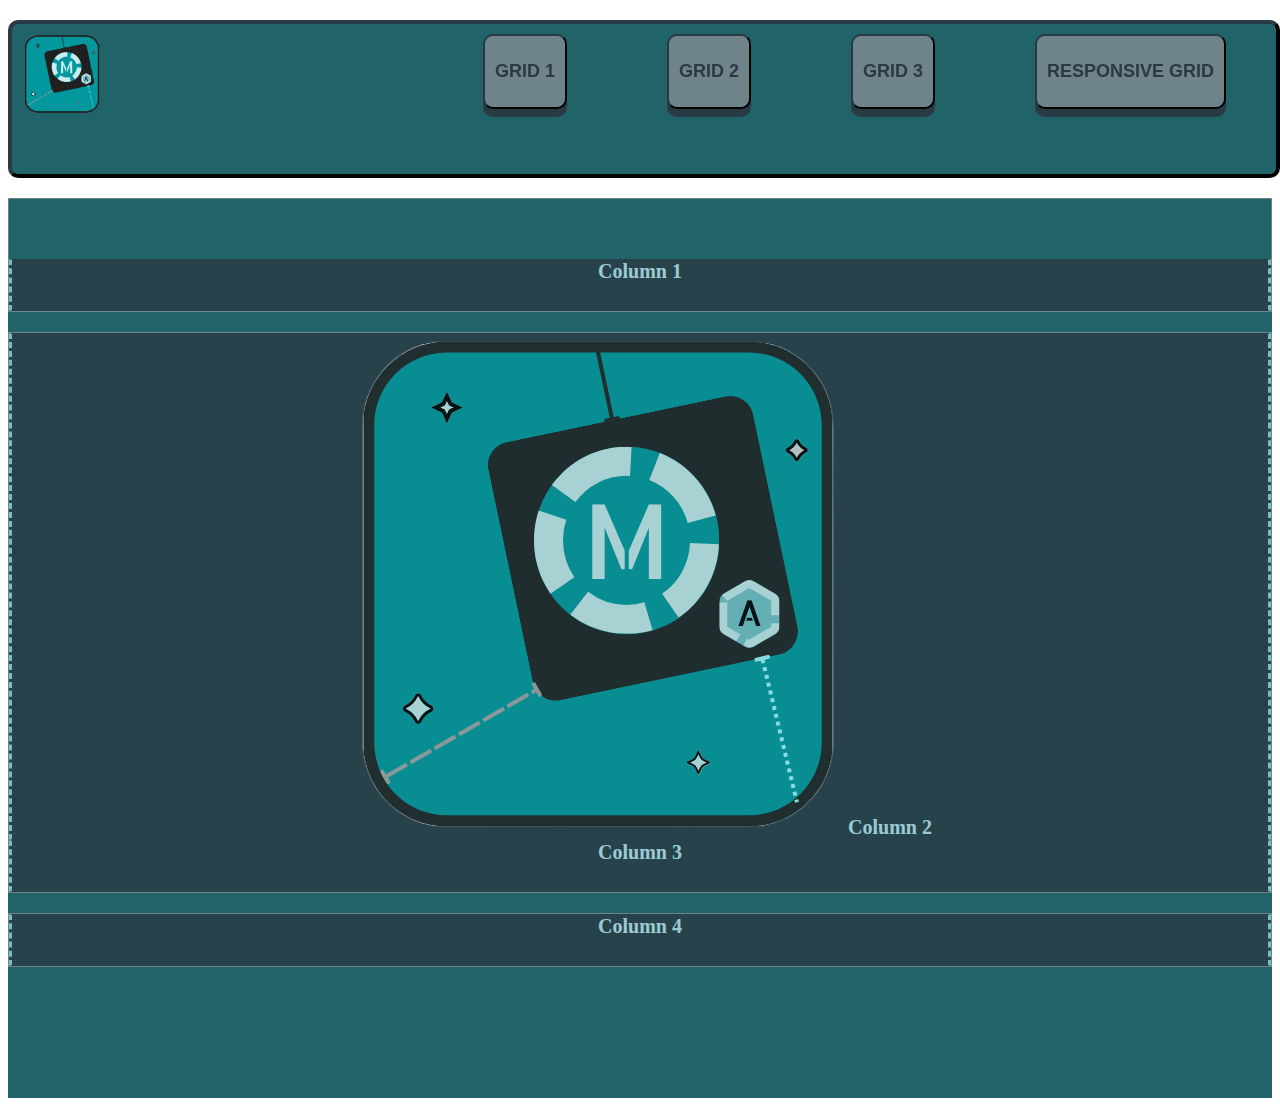
==== Grid4.html @ 2397ffcc "done" ====
<!doctype html>
<html lang="en">
<head>
  <meta charset="utf-8">
  <meta name="viewport" content="width=device-width, initial-scale=1">
  <title>GridPractice</title>
  <link href="https://unpkg.com/aos@2.3.1/dist/aos.css" rel="stylesheet">
  <script src="https://unpkg.com/aos@2.3.1/dist/aos.js"></script>
  <link href="https://cdn.jsdelivr.net/npm/bootstrap@5.3.0-alpha1/dist/css/bootstrap.min.css" rel="stylesheet" integrity="sha384-GLhlTQ8iRABdZLl6O3oVMWSktQOp6b7In1Zl3/Jr59b6EGGoI1aFkw7cmDA6j6gD" crossorigin="anonymous">
  <link href="style.css" rel="stylesheet">
</head>
  <body>
    <div data-aos="fade-down">
      <div class="topnav" id="navbar">
          <div data-aos="zoom-in-right">
              <div id="logo-container">
                  <a id="logo" href="index.html">
                      <img src="Photos/MA.png">
                  </a>
              </div>
          </div>
          <div class="skeuomorphic-buttons-navbar">
              <div data-aos="flip-left">
                  <div id="gallery-container">
                      <a class="skeuomorphic-buttons" href="index.html" id="gallery"><h2>GRID 1</h2></a>
                  </div>
              </div>
              <div data-aos="zoom-in">
                  <div id="projects-container">
                      <a class="skeuomorphic-buttons" href="Grid2.html" id="projects"><h2>GRID 2</h2></a>
                  </div>
              </div>
              <div data-aos="flip-right">
                  <div id="contact-container">
                      <a class="skeuomorphic-buttons" href="Grid3.html" id="contact"><h2>GRID 3</h2></a>
                  </div>
              </div>
              <div data-aos="zoom-in-left">
                  <div id="about-container">
                      <a class="skeuomorphic-buttons" href="Grid4.html" id="about"><h2>RESPONSIVE GRID</h2></a>
                  </div>
              </div>
          </div>
      </div>
    </div>
    <div class="container">
      <div class="row">
        <div class="col-border col" id="top-row">Column 1</div>
      </div>
      <div class="row">
        <div class="col-border mid-col col-sm-12 col-md-9 col-lg-8"><img src="Photos/MA.png">Column 2</div>
        <div class="col-border mid2-col mt-4 mt-sm-4 col-sm-12 col-md-3 col-lg-4">Column 3</div>
      </div>
      <div class="row" id="bottom-row">
        <div class="col-border col">Column 4</div>
      </div>
    </div>
    <script src="https://cdn.jsdelivr.net/npm/bootstrap@5.3.0-alpha1/dist/js/bootstrap.bundle.min.js" integrity="sha384-w76AqPfDkMBDXo30jS1Sgez6pr3x5MlQ1ZAGC+nuZB+EYdgRZgiwxhTBTkF7CXvN" crossorigin="anonymous"></script>
  
    <script>
      AOS.init();
    </script>
  </body>
</html>
---- style.css ----
:root {
    --text: #bbe4ec;
    --border: #6e838a;
    --background: #206369;
    --orange: #f4a261;
    --dashedborder: #96d1d1;
    }
    .container {
    color: var(--border);
    font-size: 20px;
    font-weight: bold;
    min-height: 100vh;
    background-color: #206369;
    }
    
    .container-md {
        color: var(--border);
        font-size: 20px;
        font-weight: bold;
        min-height: 100vh;
        background-color: #206369;
    }

    .container-sm {
        color: var(--border);
        font-size: 20px;
        font-weight: bold;
        min-height: 100vh;
        background-color: #206369;
    }
        
    .container-lg {
        color: var(--border);
        font-size: 20px;
        font-weight: bold;
        min-height: 100vh;
        background-color: #206369;
    }

    .row {
    border: 1px solid var(--border);
    min-height: 50px;
    margin-bottom: 20px;
    }

    #top-row {
        margin-top: 60px;
    }

    #bottom-row {
        margin-bottom: 0px;
    }

    .col-border {
        min-height: 50px;
        border: solid 1px #2a3a45;
        border-right: medium dashed var(--dashedborder);
        border-left: medium dashed var(--dashedborder);
        text-align: center;
        background-color: #2a3a45;
        opacity: 0.8;
        color: var(--text);
    }

    .mn {
        margin-left: 0px;
        margin-right: 0px;
    }

    #logo img {
        width:80px;
        height: 80px;
    }
    
    .topnav {
        background-color: #206369;
        overflow: hidden;
        height: 110px;
        display: flex;
        flex-flow: row nowrap;
        border: #2A3A45 outset 4px;
        border-radius: 10px;
        padding-bottom: 40px;
        width: 100%;
        top: 0;
        margin-top: 20px;
        margin-bottom: 20px;
    }
    
    .topnav a {
        float: left;
        color: #2A3A45;
        text-align: center;
        padding: 10px 10px;
        text-decoration: none;
        font-weight: 20px;
        display: block;
    }
    
    .skeuomorphic-buttons-navbar {
        display: flex;
        flex-flow: row nowrap;
        justify-content: right;
        width: 100%; 
        font-family: 'Montserrat', sans-serif;
    }
    
    .skeuomorphic-buttons-navbar a.skeuomorphic-buttons {
        margin-left: 50px;
        margin-right: 50px;
        display: flex;
        text-align: center;
        font-size: 12px;
    }
    
    .skeuomorphic-buttons {
        border: 2px outset #2A3A45;
        border-radius: 10px;
        outline-offset: 1px;
        box-shadow: 0 8px;
        background-color: #6E838A;
        margin-top: 10px;
    }
    
    .skeuomorphic-buttons:hover {
        cursor: pointer;
        text-decoration: underline #2a3a45;
    }
    
    .skeuomorphic-buttons:active {
        margin-top: 18px;
        box-shadow: 0 0px;
        background-color: #2a3a45;
        color: #6E838A;
        border: 2px outset #6E838A;
        text-decoration: underline #6E838A;
    }

    @media (max-width: 575.98px) { 
        .mid-col {
        height: 300px;
    } 
        .mid2-col {
            height: 180px;
    }
}
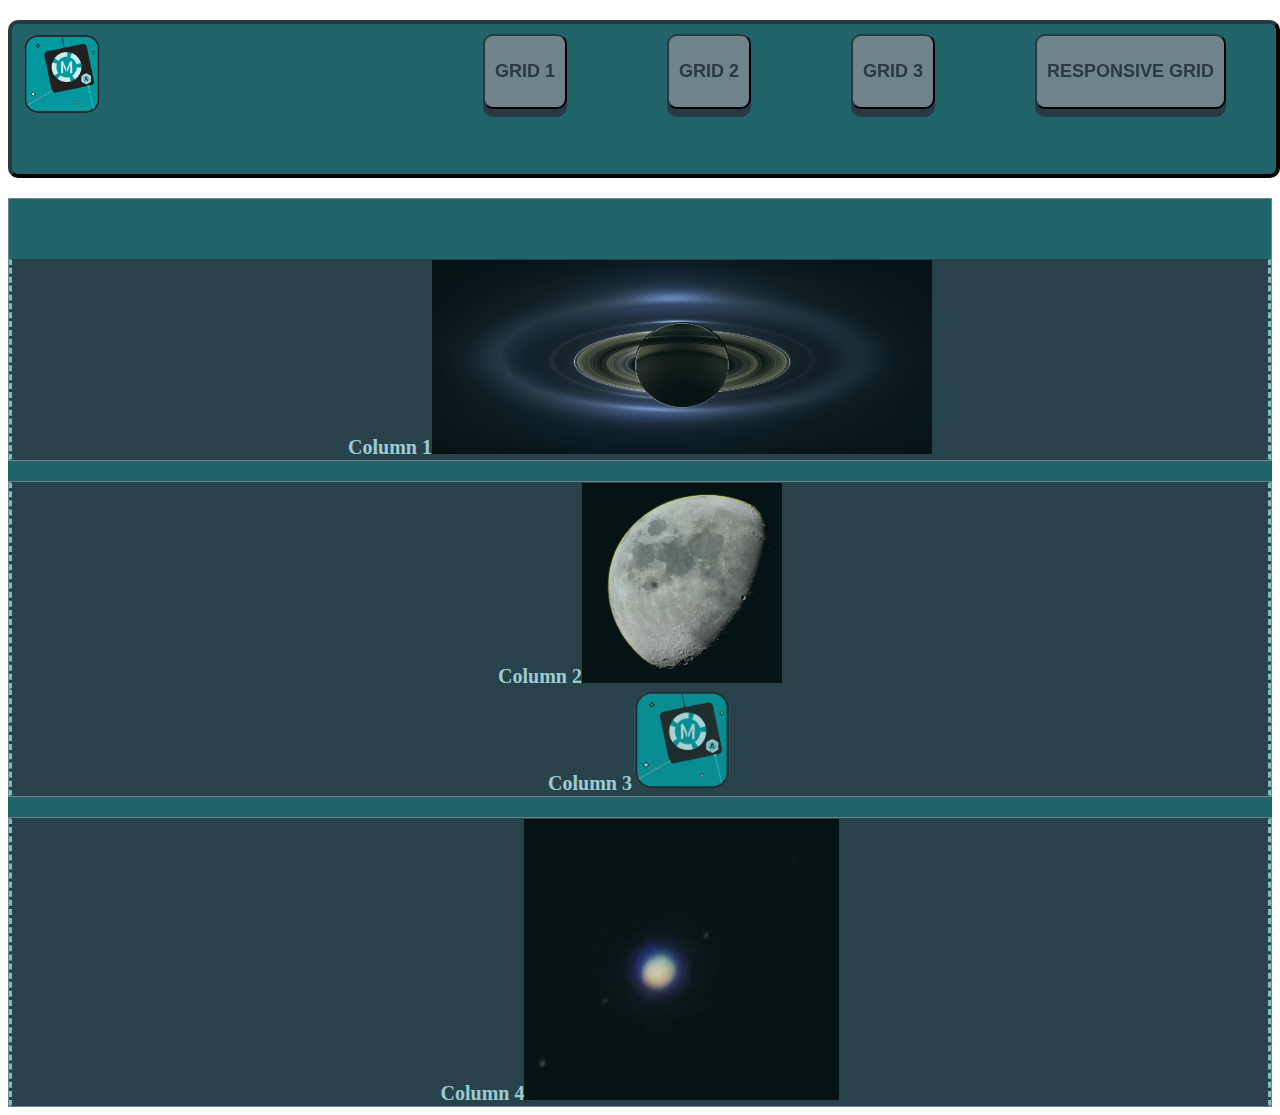
==== commit 39c33aa9: "I added images and finished the responsive grid" ====
--- a/Grid4.html
+++ b/Grid4.html
@@ -1,64 +1,79 @@
 <!doctype html>
 <html lang="en">
+
 <head>
   <meta charset="utf-8">
   <meta name="viewport" content="width=device-width, initial-scale=1">
   <title>GridPractice</title>
   <link href="https://unpkg.com/aos@2.3.1/dist/aos.css" rel="stylesheet">
   <script src="https://unpkg.com/aos@2.3.1/dist/aos.js"></script>
-  <link href="https://cdn.jsdelivr.net/npm/bootstrap@5.3.0-alpha1/dist/css/bootstrap.min.css" rel="stylesheet" integrity="sha384-GLhlTQ8iRABdZLl6O3oVMWSktQOp6b7In1Zl3/Jr59b6EGGoI1aFkw7cmDA6j6gD" crossorigin="anonymous">
+  <link href="https://cdn.jsdelivr.net/npm/bootstrap@5.3.0-alpha1/dist/css/bootstrap.min.css" rel="stylesheet"
+    integrity="sha384-GLhlTQ8iRABdZLl6O3oVMWSktQOp6b7In1Zl3/Jr59b6EGGoI1aFkw7cmDA6j6gD" crossorigin="anonymous">
   <link href="style.css" rel="stylesheet">
 </head>
-  <body>
-    <div data-aos="fade-down">
-      <div class="topnav" id="navbar">
-          <div data-aos="zoom-in-right">
-              <div id="logo-container">
-                  <a id="logo" href="index.html">
-                      <img src="Photos/MA.png">
-                  </a>
-              </div>
+
+<body>
+  <div data-aos="fade-down">
+    <div class="topnav" id="navbar">
+      <div data-aos="zoom-in-right">
+        <div id="logo-container">
+          <a id="logo" href="index.html">
+            <img src="Photos/MA.png">
+          </a>
+        </div>
+      </div>
+      <div class="skeuomorphic-buttons-navbar">
+        <div data-aos="flip-left">
+          <div id="gallery-container">
+            <a class="skeuomorphic-buttons" href="index.html" id="gallery">
+              <h2>GRID 1</h2>
+            </a>
           </div>
-          <div class="skeuomorphic-buttons-navbar">
-              <div data-aos="flip-left">
-                  <div id="gallery-container">
-                      <a class="skeuomorphic-buttons" href="index.html" id="gallery"><h2>GRID 1</h2></a>
-                  </div>
-              </div>
-              <div data-aos="zoom-in">
-                  <div id="projects-container">
-                      <a class="skeuomorphic-buttons" href="Grid2.html" id="projects"><h2>GRID 2</h2></a>
-                  </div>
-              </div>
-              <div data-aos="flip-right">
-                  <div id="contact-container">
-                      <a class="skeuomorphic-buttons" href="Grid3.html" id="contact"><h2>GRID 3</h2></a>
-                  </div>
-              </div>
-              <div data-aos="zoom-in-left">
-                  <div id="about-container">
-                      <a class="skeuomorphic-buttons" href="Grid4.html" id="about"><h2>RESPONSIVE GRID</h2></a>
-                  </div>
-              </div>
+        </div>
+        <div data-aos="zoom-in">
+          <div id="projects-container">
+            <a class="skeuomorphic-buttons" href="Grid2.html" id="projects">
+              <h2>GRID 2</h2>
+            </a>
           </div>
+        </div>
+        <div data-aos="flip-right">
+          <div id="contact-container">
+            <a class="skeuomorphic-buttons" href="Grid3.html" id="contact">
+              <h2>GRID 3</h2>
+            </a>
+          </div>
+        </div>
+        <div data-aos="zoom-in-left">
+          <div id="about-container">
+            <a class="skeuomorphic-buttons" href="Grid4.html" id="about">
+              <h2>RESPONSIVE GRID</h2>
+            </a>
+          </div>
+        </div>
       </div>
     </div>
-    <div class="container">
-      <div class="row">
-        <div class="col-border col" id="top-row">Column 1</div>
+  </div>
+  <div class="container">
+    <div class="row">
+      <div class="col-border img-size col" id="top-row">Column 1<img src="Photos/185_PIA17172.jpg"></div>
+    </div>
+    <div class="row">
+      <div class="col-border img-size2 mid-col col-sm-12 col-md-9 col-lg-8">Column 2<img src="Photos/image0 (1).jpeg">
       </div>
-      <div class="row">
-        <div class="col-border mid-col col-sm-12 col-md-9 col-lg-8"><img src="Photos/MA.png">Column 2</div>
-        <div class="col-border mid2-col mt-4 mt-sm-4 col-sm-12 col-md-3 col-lg-4">Column 3</div>
-      </div>
-      <div class="row" id="bottom-row">
-        <div class="col-border col">Column 4</div>
-      </div>
+      <div class="col-border logo2 mid2-col col-sm-12 col-md-3 col-lg-4">Column 3<img src="Photos/MA.png"></div>
     </div>
-    <script src="https://cdn.jsdelivr.net/npm/bootstrap@5.3.0-alpha1/dist/js/bootstrap.bundle.min.js" integrity="sha384-w76AqPfDkMBDXo30jS1Sgez6pr3x5MlQ1ZAGC+nuZB+EYdgRZgiwxhTBTkF7CXvN" crossorigin="anonymous"></script>
-  
-    <script>
-      AOS.init();
-    </script>
-  </body>
+    <div class="row" id="bottom-row">
+      <div class="col-border img-size3 col">Column 4<img src="Photos/IMG_5003.jpg"></div>
+    </div>
+  </div>
+  <script src="https://cdn.jsdelivr.net/npm/bootstrap@5.3.0-alpha1/dist/js/bootstrap.bundle.min.js"
+    integrity="sha384-w76AqPfDkMBDXo30jS1Sgez6pr3x5MlQ1ZAGC+nuZB+EYdgRZgiwxhTBTkF7CXvN"
+    crossorigin="anonymous"></script>
+
+  <script>
+    AOS.init();
+  </script>
+</body>
+
 </html>--- a/style.css
+++ b/style.css
@@ -60,6 +60,7 @@
         background-color: #2a3a45;
         opacity: 0.8;
         color: var(--text);
+        flex-wrap: wrap;
     }
 
     .mn {
@@ -136,11 +137,33 @@
         text-decoration: underline #6E838A;
     }
 
-    @media (max-width: 575.98px) { 
+    @media (max-width: 765px) { 
         .mid-col {
         height: 300px;
     } 
         .mid2-col {
             height: 180px;
+            margin-top: 50px;
     }
-}+}
+
+    .logo2 > img {
+      width: 100px;
+      height: 100px;
+    }
+
+    .img-size > img {
+      width: 500px;
+    }
+
+    .img-size2 > img {
+      width: 200px;
+      height: 200px;
+    }
+
+    .img-size3 > img {
+      width: 315px;
+      height: 281px;
+    }
+
+  